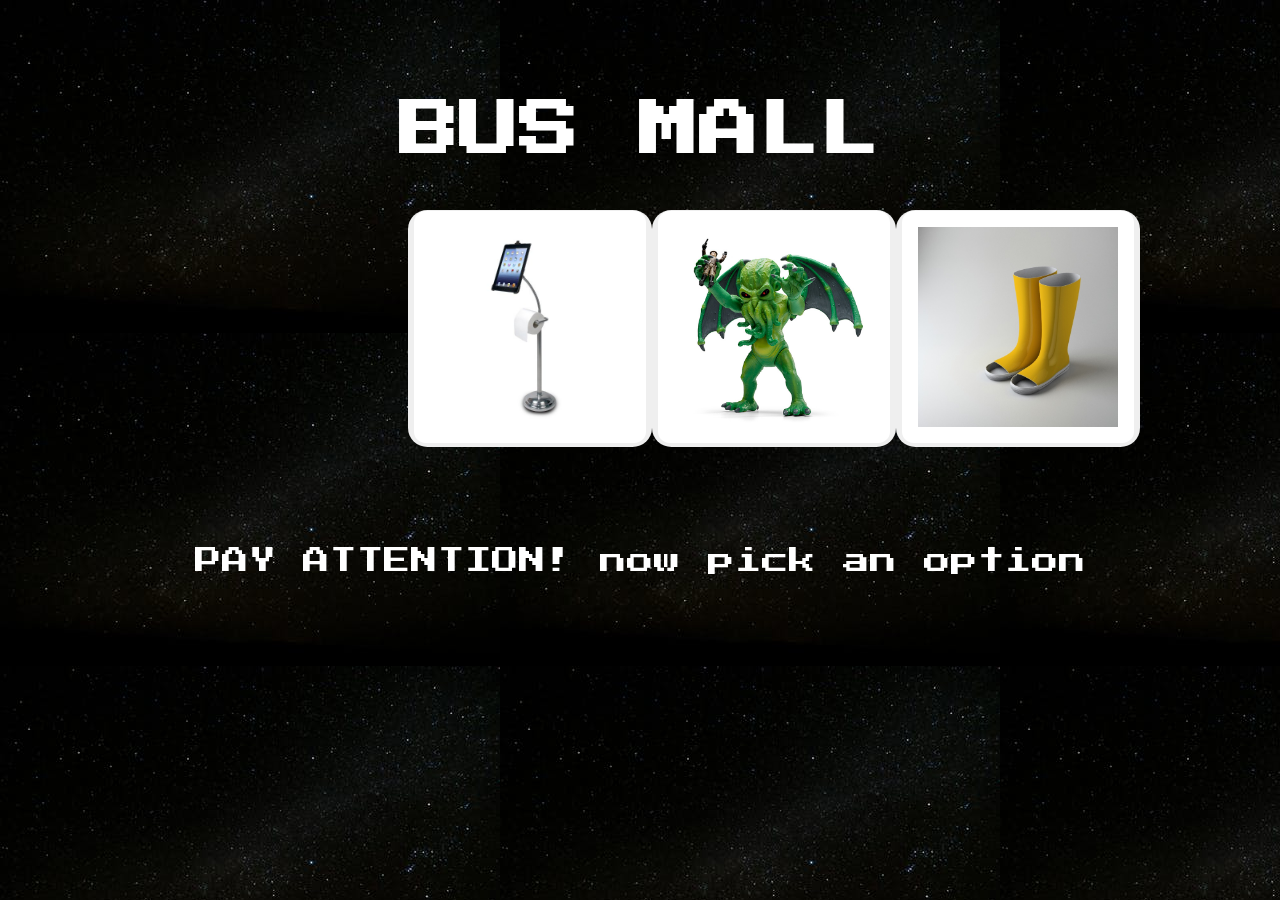
==== index.html @ cd718104 "got random products to diplay" ====
<!DOCTYPE html>
<html lang="en">
<head>
    <meta charset="UTF-8">
    <meta name="viewport" content="width=device-width, initial-scale=1.0">
    <meta http-equiv="X-UA-Compatible" content="ie=edge">
    <title>BUS MALL</title>
    <link rel="stylesheet" href="./src/main.css">
    <link href="https://fonts.googleapis.com/css?family=Press+Start+2P&display=swap" rel="stylesheet">
</head>
<body>
    <video autoplay muted loop id="myVideo">
      <source src="./assets/skywalker.mp4" type="video/mp4">
    </video>
    <header>
        <h1>BUS MALL</h1>
    </header>
    <main>
        <p id="buttons">
        </p>
        <p id="option">PAY ATTENTION! now pick an option</p>
</main>
<script src="./src/app.js" type="module"></script>
</body>
</html>
---- src/main.css ----
header {
    text-align: center;
    position: relative;
    margin: 50px;
    color: white;
}

h1 {
    margin-top: 100px;
    font-size: 60px;
    font-family: 'Press Start 2P', cursive;
}


#buttons {
    display: flex;
    position: relative;
    justify-content: space-between;
    margin-left: 400px;
    margin-right: 400px;
}

.image {
    background-color: white;
    border: solid transparent;
    width: 200px;
    border-width: 16px;
    border-radius: 5%;

}

#option {
    position: relative;
    text-align: center;
    font-size: 20pt;
    color: white;
    font-family: 'Press Start 2P', cursive;
    margin-top: 100px;
}

button {
    border: transparent;
    border-radius: 8%;
}

button:hover {
    box-shadow: 1px 2px 80px greenyellow;
}

.image img {
    width: 100%;
    height: 100%;
    object-fit: cover;
}

body #myVideo {
    position: fixed;
    display: flex;
    align-content: center;
    right: 0;
    bottom: 0;
    min-width: 100%; 
    min-height: 100%;
  }

  body {
      background-image: url(../assets/space.jpeg);
  }
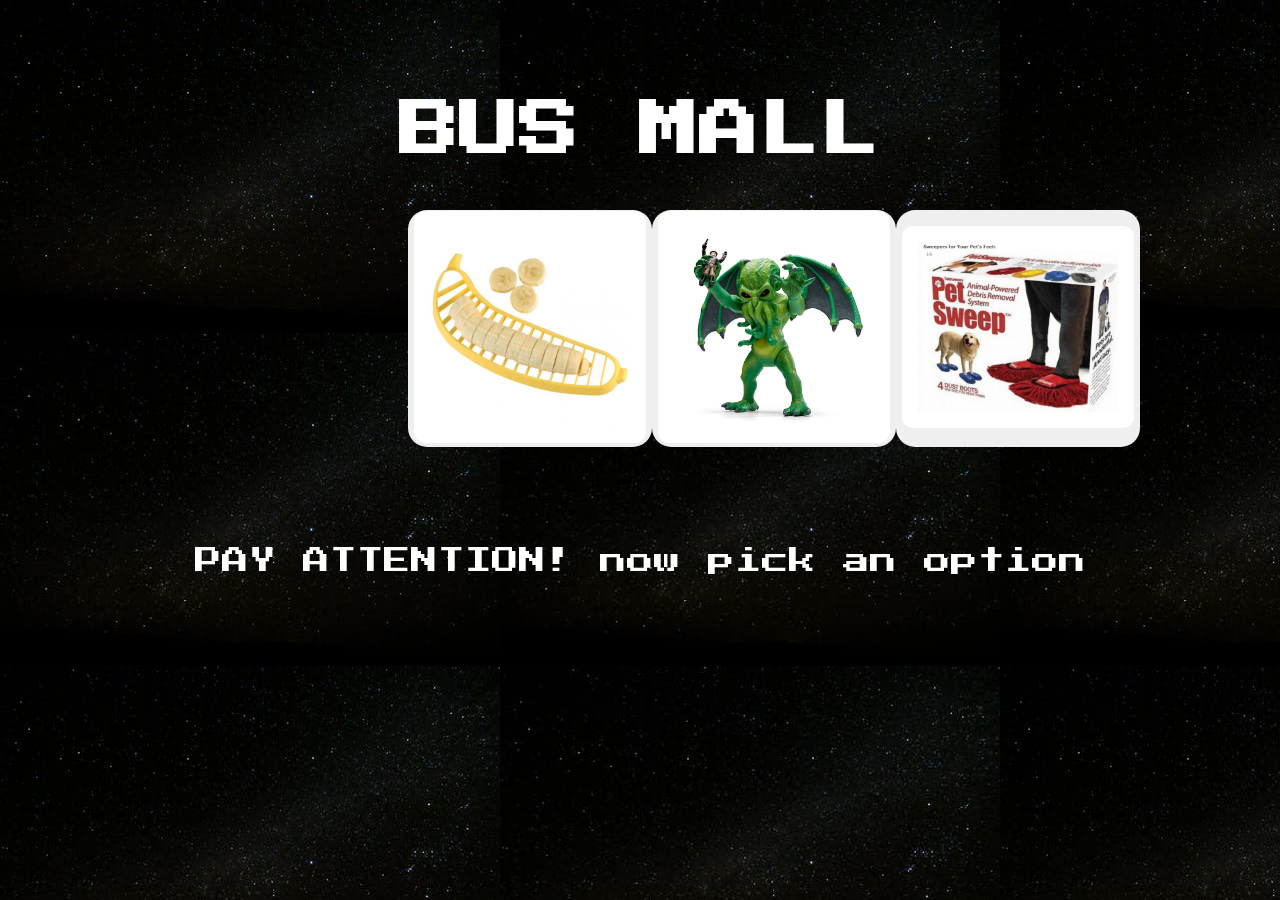
==== commit 531d59fa: "got click counts to work" ====
--- a/index.html
+++ b/index.html
@@ -9,7 +9,7 @@
     <link href="https://fonts.googleapis.com/css?family=Press+Start+2P&display=swap" rel="stylesheet">
 </head>
 <body>
-    <video autoplay muted loop id="myVideo">
+    <video autoplay loop id="myVideo">
       <source src="./assets/skywalker.mp4" type="video/mp4">
     </video>
     <header>
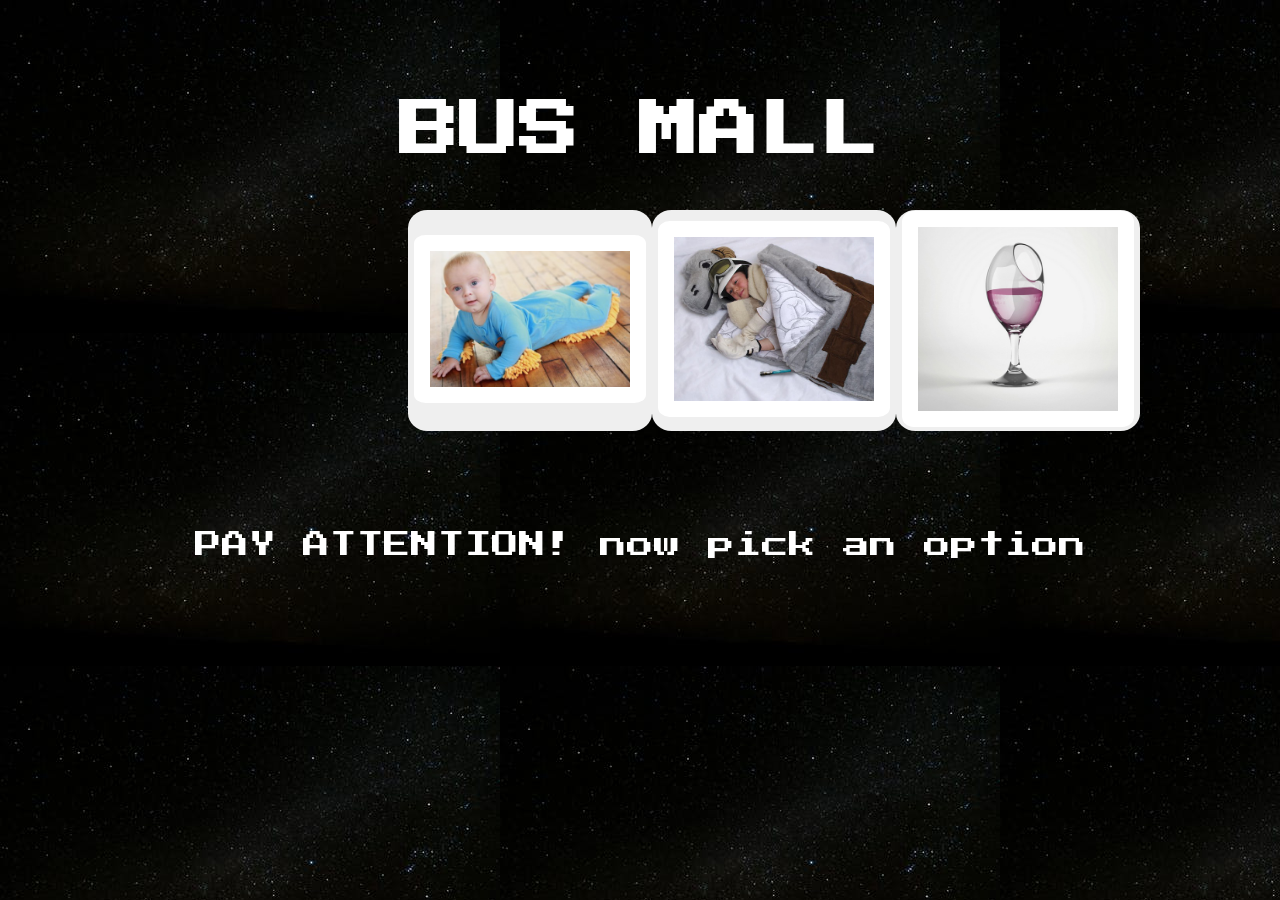
==== commit 0d492c9a: "generates new items" ====
--- a/index.html
+++ b/index.html
@@ -9,16 +9,18 @@
     <link href="https://fonts.googleapis.com/css?family=Press+Start+2P&display=swap" rel="stylesheet">
 </head>
 <body>
-    <video autoplay loop id="myVideo">
+    <video autoplay muted loop id="myVideo">
       <source src="./assets/skywalker.mp4" type="video/mp4">
     </video>
     <header>
         <h1>BUS MALL</h1>
     </header>
     <main>
-        <p id="buttons">
-        </p>
-        <p id="option">PAY ATTENTION! now pick an option</p>
+        <div id="button-container">
+           <p id="buttons">
+           </p>
+        </div>
+           <p id="option">PAY ATTENTION! now pick an option</p>
 </main>
 <script src="./src/app.js" type="module"></script>
 </body>
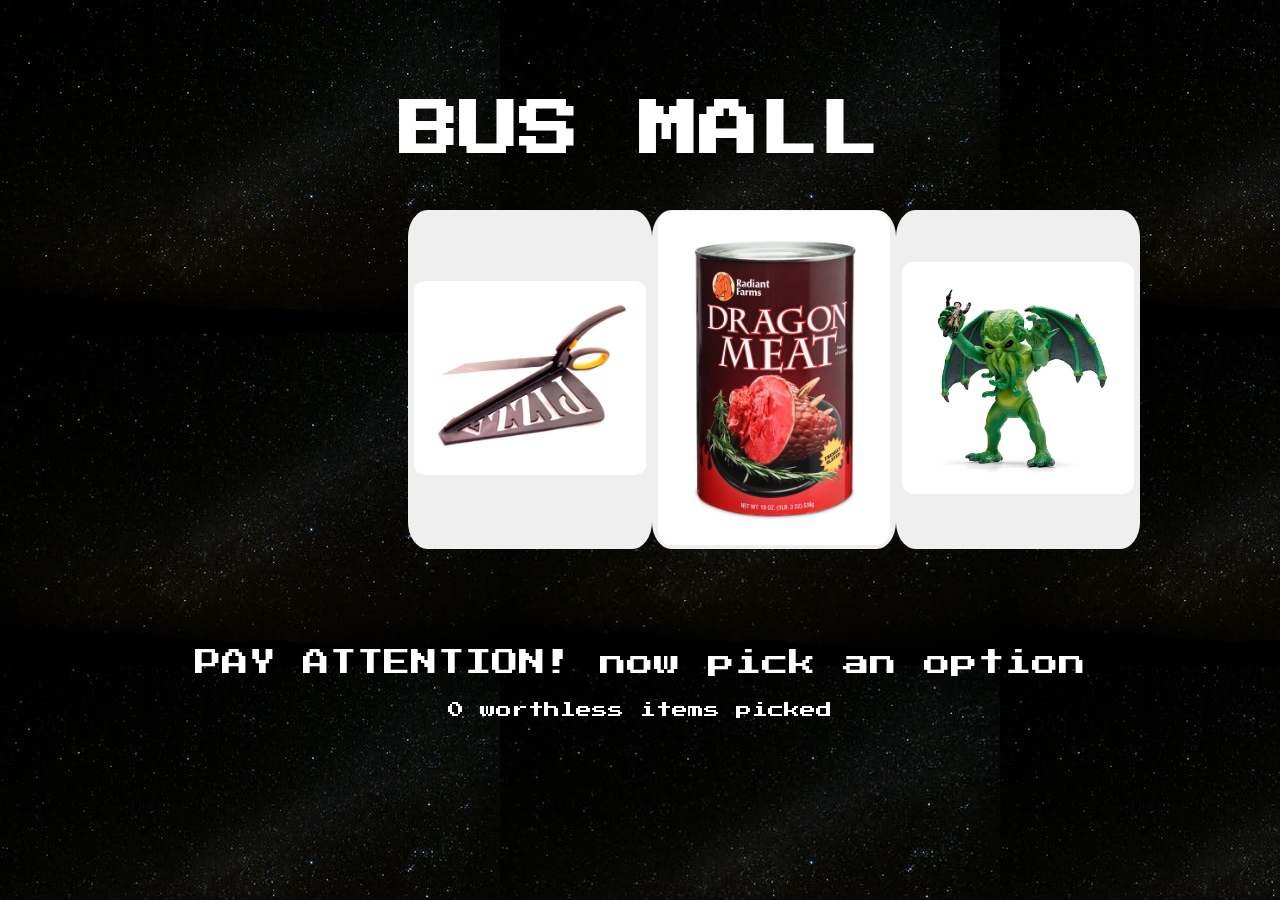
==== commit f511f91a: "added count to page" ====
--- a/index.html
+++ b/index.html
@@ -20,7 +20,8 @@
            <p id="buttons">
            </p>
         </div>
-           <p id="option">PAY ATTENTION! now pick an option</p>
+        <p id="option">PAY ATTENTION! now pick an option</p>
+        <p><span id="count-span">count</span> worthless items picked</p>
 </main>
 <script src="./src/app.js" type="module"></script>
 </body>
--- a/src/main.css
+++ b/src/main.css
@@ -66,3 +66,10 @@
   body {
       background-image: url(../assets/space.jpeg);
   }
+
+p {
+      text-align: center;
+      position: relative;
+      color: white;
+      font-family: 'Press Start 2P', cursive;
+  }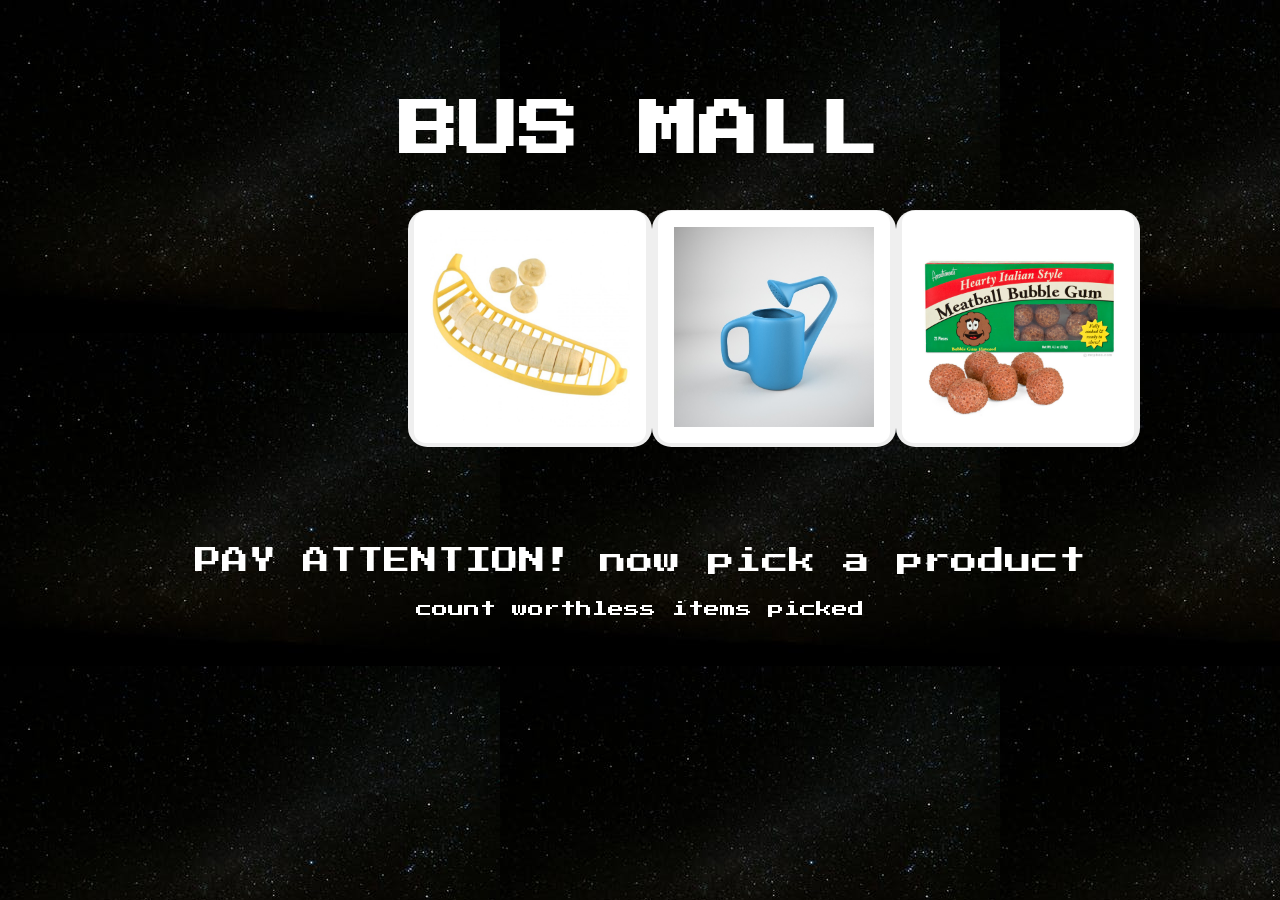
==== commit d64cb7ca: "adjusted app.js" ====
--- a/index.html
+++ b/index.html
@@ -20,7 +20,7 @@
            <p id="buttons">
            </p>
         </div>
-        <p id="option">PAY ATTENTION! now pick an option</p>
+        <p id="option">PAY ATTENTION! now pick a product</p>
         <p><span id="count-span">count</span> worthless items picked</p>
 </main>
 <script src="./src/app.js" type="module"></script>
--- a/src/main.css
+++ b/src/main.css
@@ -10,7 +10,6 @@
     font-size: 60px;
     font-family: 'Press Start 2P', cursive;
 }
-
 
 #buttons {
     display: flex;
@@ -64,12 +63,12 @@
   }
 
   body {
-      background-image: url(../assets/space.jpeg);
+    background-image: url(../assets/space.jpeg);
   }
 
 p {
-      text-align: center;
-      position: relative;
-      color: white;
-      font-family: 'Press Start 2P', cursive;
+    text-align: center;
+    position: relative;
+    color: white;
+    font-family: 'Press Start 2P', cursive;
   }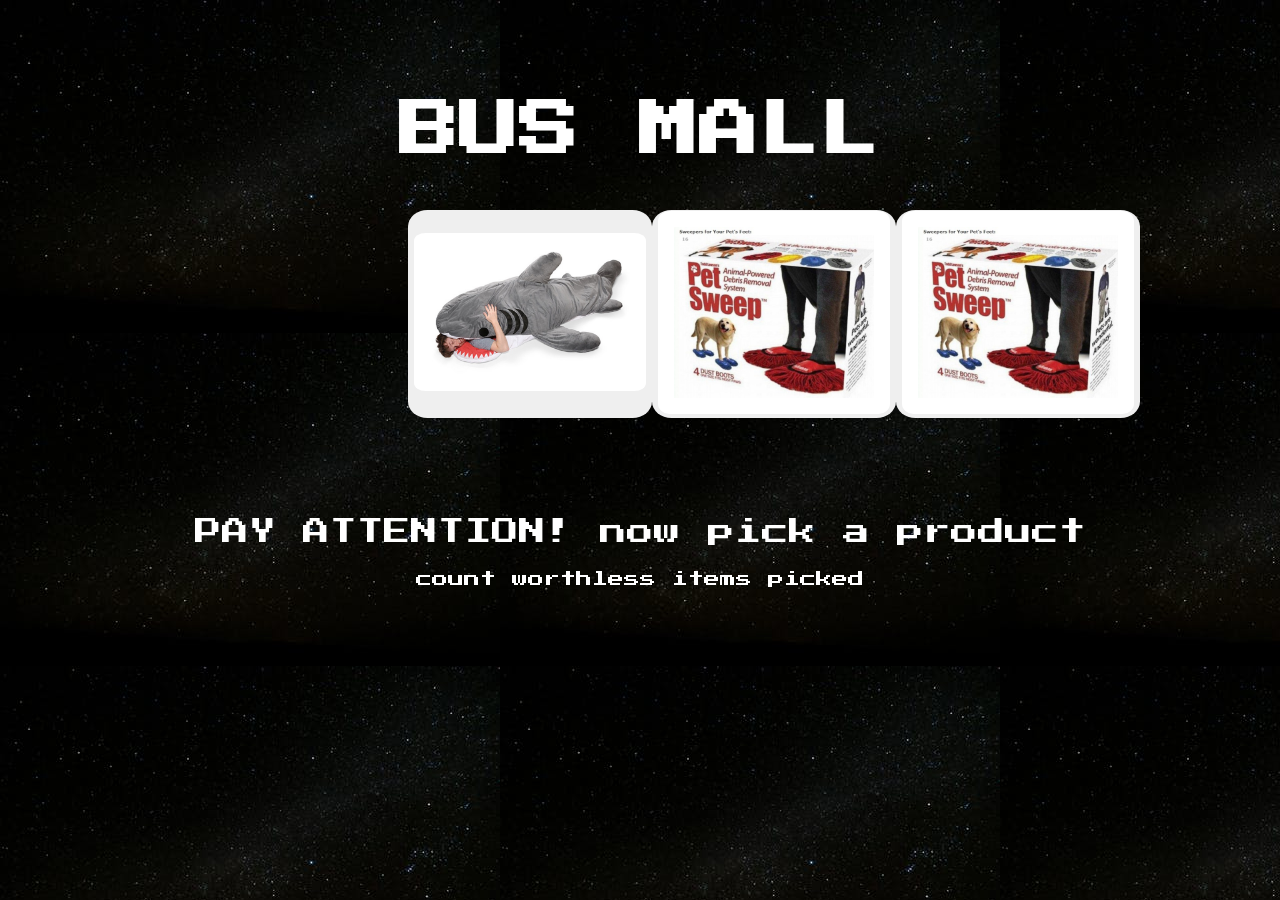
==== commit 7441d40e: "shit is working" ====
--- a/index.html
+++ b/index.html
@@ -16,7 +16,7 @@
         <h1>BUS MALL</h1>
     </header>
     <main>
-        <div id="button-container">
+        <div id="button-container" class="hide">
            <p id="buttons">
            </p>
         </div>
--- a/src/main.css
+++ b/src/main.css
@@ -71,4 +71,8 @@
     position: relative;
     color: white;
     font-family: 'Press Start 2P', cursive;
+  }
+
+  .hidden {
+      display: none;
   }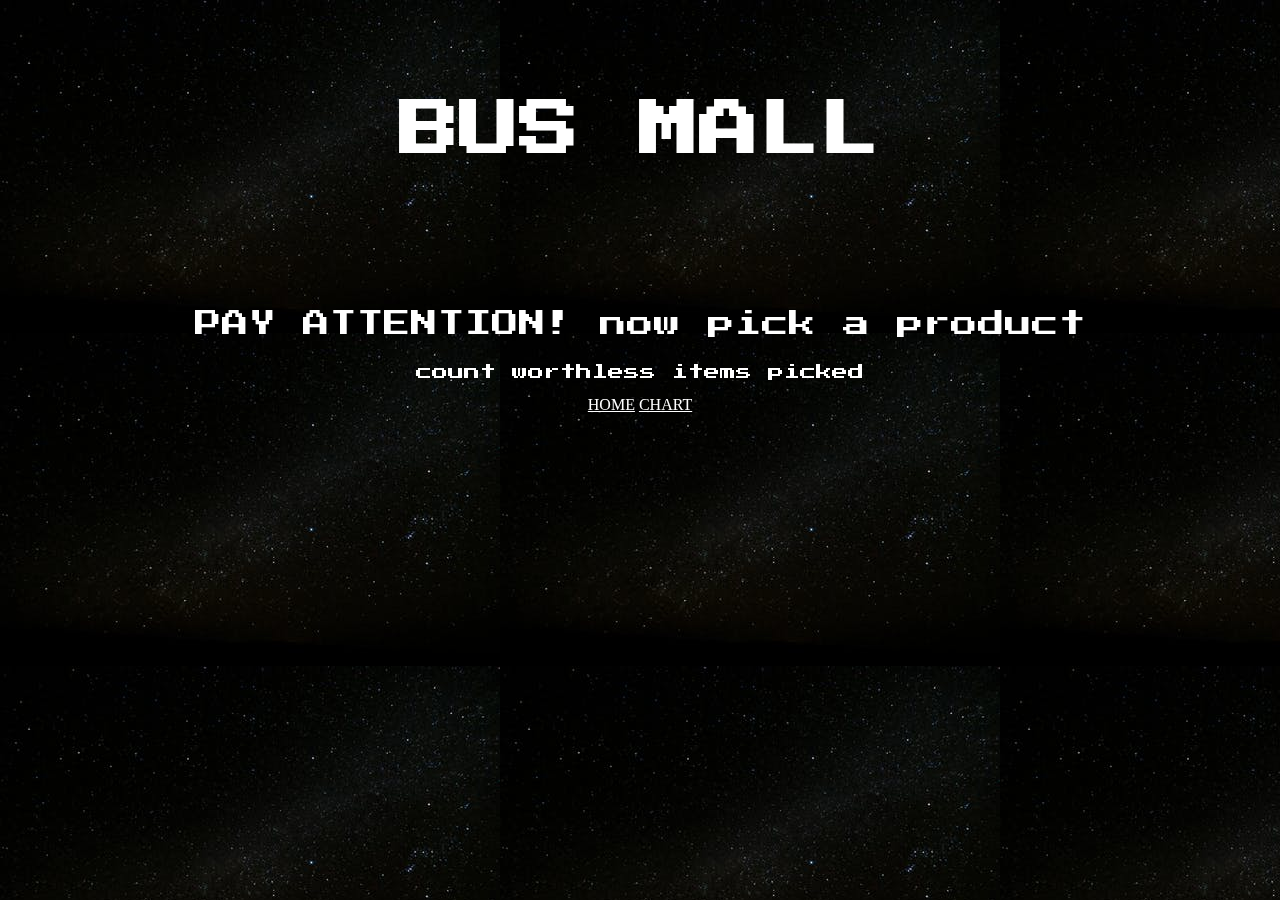
==== commit a6620514: "working on chart" ====
--- a/index.html
+++ b/index.html
@@ -22,6 +22,10 @@
         </div>
         <p id="option">PAY ATTENTION! now pick a product</p>
         <p><span id="count-span">count</span> worthless items picked</p>
+        <nav>
+                <a href="/index.html">HOME</a>
+                <a href="./chart.html">CHART</a>
+        </nav>
 </main>
 <script src="./src/app.js" type="module"></script>
 </body>
--- a/src/main.css
+++ b/src/main.css
@@ -75,4 +75,13 @@
 
   .hidden {
       display: none;
+  }
+
+a {
+      color:white;
+      position: relative;
+  }
+
+  nav {
+      text-align: center;
   }